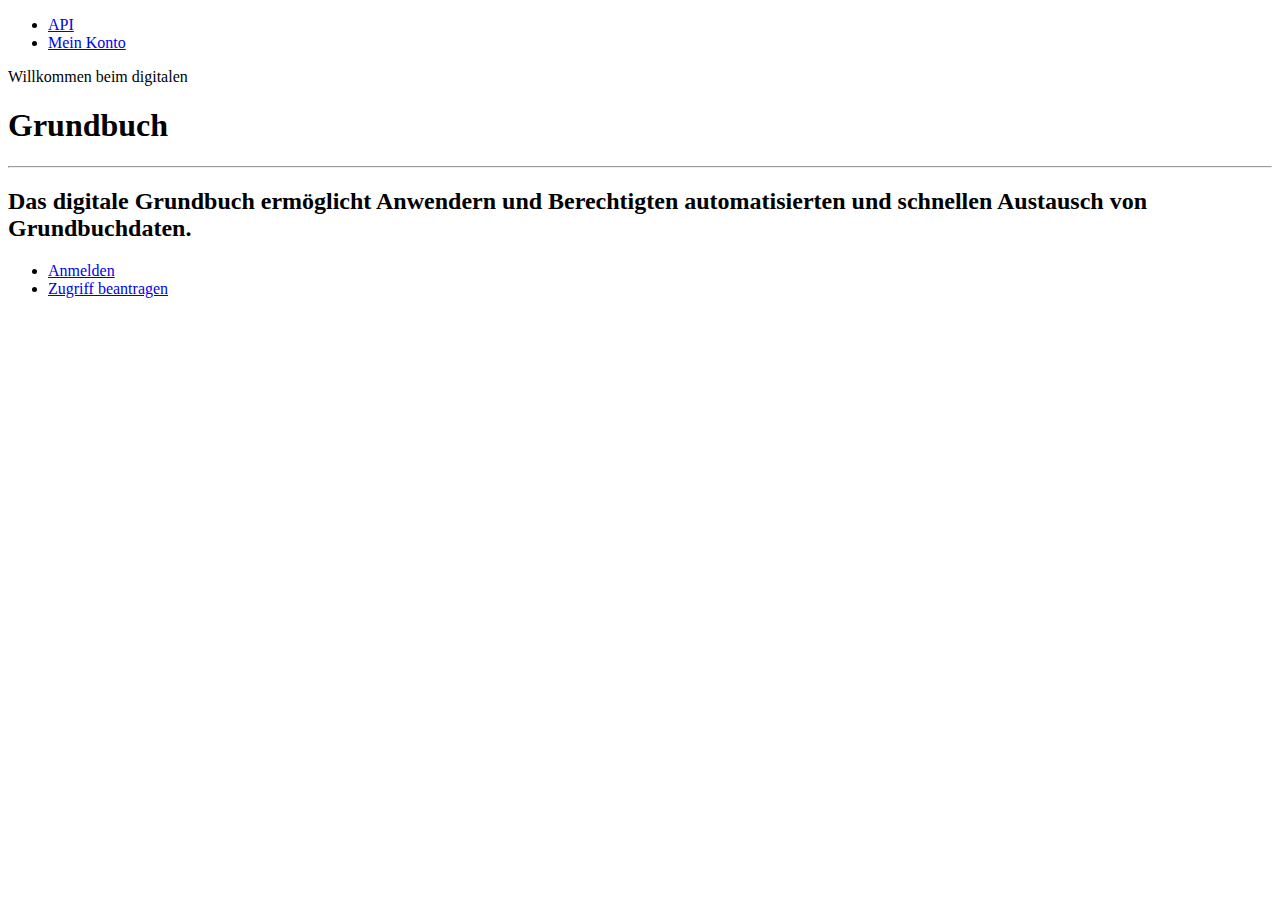
==== web/index.html @ f77e90a3 "API für Zugriff-Anfragen hinzugefügt" ====
<!DOCTYPE html>
<html>
    <head>
        <title>dgb - Digitales Grundbuch</title>
        <!-- CSS -->
    </head>
    <body>
        <nav>
            <ul>
                <li>
                    <a href="/api"><span>API</span></a>
                </li>
                <li>
                    <a href="/konto"><span>Mein Konto</span></a>
                </li>
            </ul>
        </nav>

        <div class="deco-rect"></div>
        
        <p class="pre-header">Willkommen beim digitalen</p>
        <h1>Grundbuch</h1>
        <hr/>
        
        <h2>
            Das digitale Grundbuch ermöglicht Anwendern und Berechtigten
            automatisierten und schnellen Austausch von Grundbuchdaten. 
        </h2>

        <ul id="links">
            <li>
                <a href="/konto"><span>Anmelden</span></a>
            </li>
            <li>
                <a href="/zugriff"><span>Zugriff beantragen</span></a>
            </li>
        </ul>
    </body>
</html>
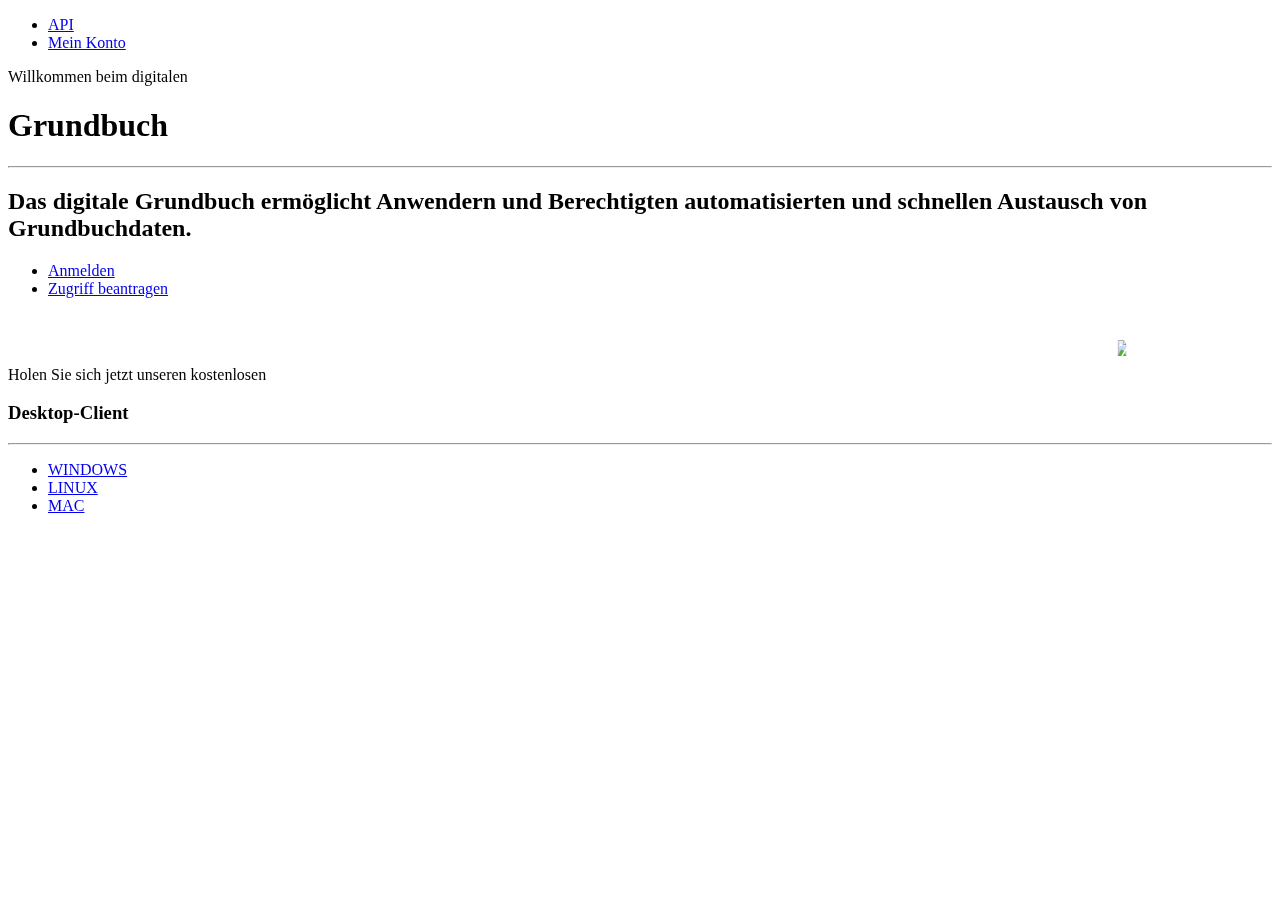
==== commit b6a17a76: "Startseite: Neues Design" ====
--- a/web/index.html
+++ b/web/index.html
@@ -8,10 +8,10 @@
         <nav>
             <ul>
                 <li>
-                    <a href="/api"><span>API</span></a>
+                    <a href="/api" class="block-btn"><span>API</span></a>
                 </li>
                 <li>
-                    <a href="/konto"><span>Mein Konto</span></a>
+                    <a href="/konto" class="block-btn"><span>Mein Konto</span></a>
                 </li>
             </ul>
         </nav>
@@ -27,13 +27,46 @@
             automatisierten und schnellen Austausch von Grundbuchdaten. 
         </h2>
 
-        <ul id="links">
+        <ul class="links">
             <li>
-                <a href="/konto"><span>Anmelden</span></a>
+                <a href="/konto" class="block-btn"><span>Anmelden</span></a>
             </li>
             <li>
-                <a href="/zugriff"><span>Zugriff beantragen</span></a>
+                <a href="/zugriff" class="block-btn"><span>Zugriff beantragen</span></a>
             </li>
         </ul>
+
+        <br/>
+        <br/>
+
+        <p class="pre-header">Holen Sie sich jetzt unseren kostenlosen</p>
+        <h3>Desktop-Client</h3>
+        <hr/>
+
+        <ul class="links">
+            <li>
+                <a href="/konto" class="block-btn"><span>WINDOWS</span></a>
+            </li>
+            <li>
+                <a href="/zugriff" class="block-btn"><span>LINUX</span></a>
+            </li>
+            <li>
+                <a href="/zugriff" class="block-btn"><span>MAC</span></a>
+            </li>
+        </ul>
+
+        <div class="splash-img" style="
+            perspective: 900px;
+            perspective-origin: 16% 100%;
+            position: fixed;
+            z-index: -1;
+            top: 340px;
+            right: 150px;
+        ">
+            <div class="splash-img-header" style="transform: rotateY(-59deg);">
+                <img src="https://raw.githubusercontent.com/projekt-dgb/dgb/master/doc/dgb.png" style="width:700px"/>
+            </div>
+            <div class="splash-img-low"></div>
+        </div>
     </body>
 </html>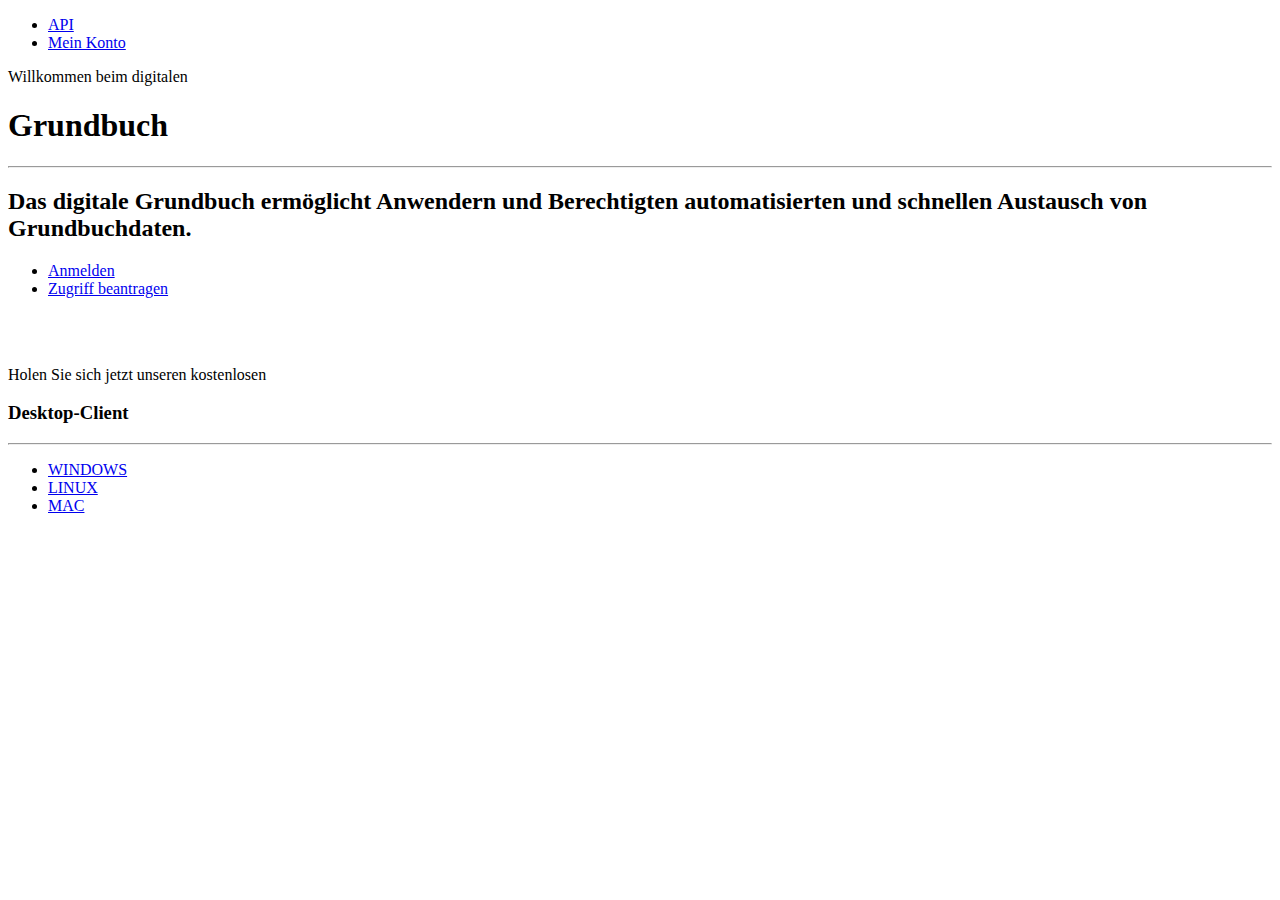
==== commit ba545a34: "Überarbeite Startseite" ====
--- a/web/index.html
+++ b/web/index.html
@@ -16,6 +16,7 @@
             </ul>
         </nav>
 
+        <div class="content">
         <div class="deco-rect"></div>
         
         <p class="pre-header">Willkommen beim digitalen</p>
@@ -54,19 +55,23 @@
                 <a href="/zugriff" class="block-btn"><span>MAC</span></a>
             </li>
         </ul>
-
-        <div class="splash-img" style="
-            perspective: 900px;
-            perspective-origin: 16% 100%;
-            position: fixed;
-            z-index: -1;
-            top: 340px;
-            right: 150px;
-        ">
-            <div class="splash-img-header" style="transform: rotateY(-59deg);">
-                <img src="https://raw.githubusercontent.com/projekt-dgb/dgb/master/doc/dgb.png" style="width:700px"/>
+    </div>
+        <div class="splash-img">
+            <div class="display">
+                <div class="screen-wrapper">
+                    <div class="screen">
+                    </div>
+                </div>
+                <span class="label"></span>
+              </div>
+              <div class="keys">
+                <div class="board"></div>
+                <div class="touchpad"></div>
+              </div>
+              <div class="comp">
+                <div class="notch"></div>
+              </div>
+              <div class="compBottom"></div>
             </div>
-            <div class="splash-img-low"></div>
-        </div>
     </body>
 </html>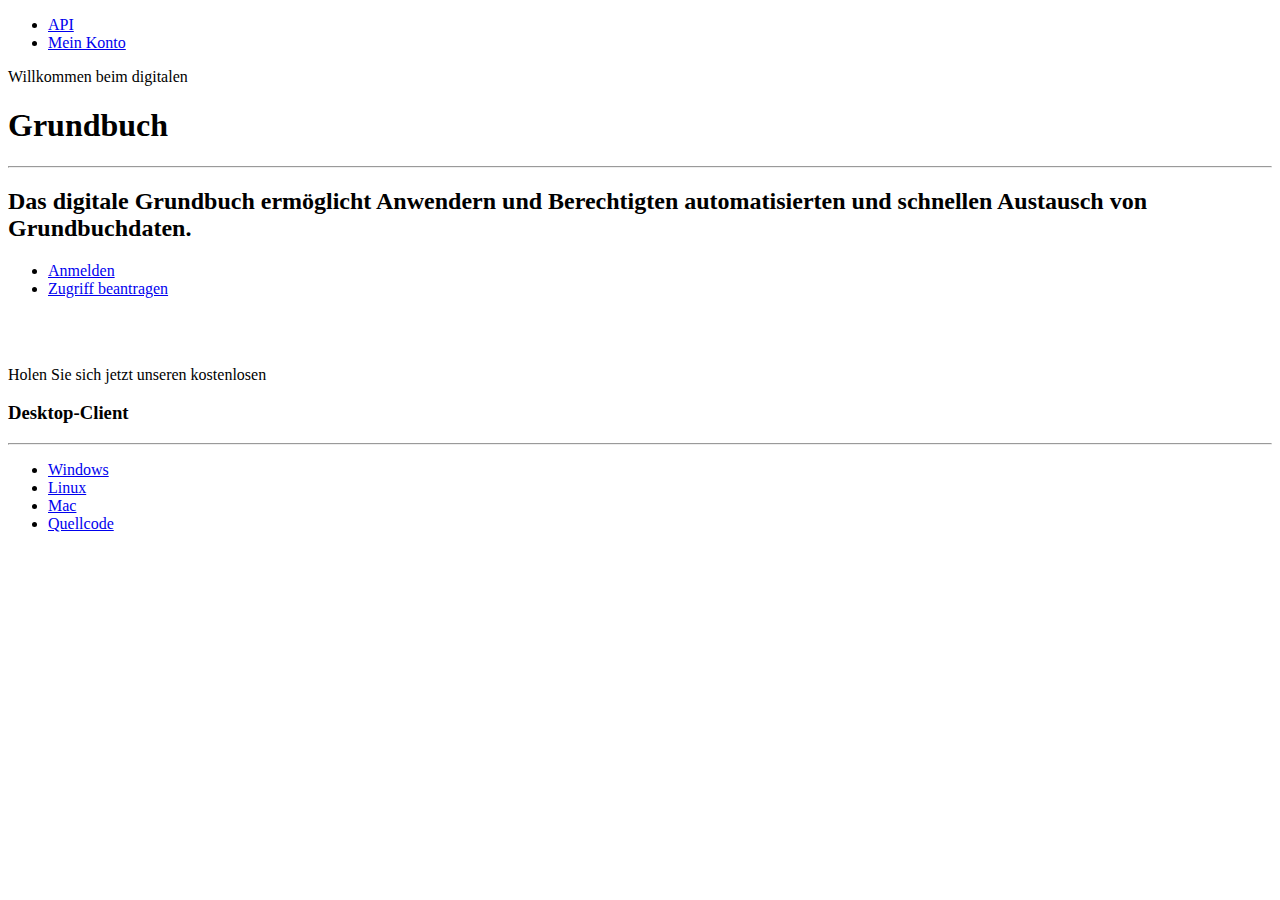
==== commit 51529104: "CSS fix" ====
--- a/web/index.html
+++ b/web/index.html
@@ -16,62 +16,72 @@
             </ul>
         </nav>
 
-        <div class="content">
-        <div class="deco-rect"></div>
+        <div class="content main-page">
+        <div class="deco-rect">
+            <!-- SVG_2 -->
+        </div>
         
-        <p class="pre-header">Willkommen beim digitalen</p>
-        <h1>Grundbuch</h1>
-        <hr/>
+        <div class="main-page-main">
+            <p class="pre-header">Willkommen beim digitalen</p>
+            <h1>Grundbuch</h1>
+            <hr/>
         
-        <h2>
-            Das digitale Grundbuch ermöglicht Anwendern und Berechtigten
-            automatisierten und schnellen Austausch von Grundbuchdaten. 
-        </h2>
+            <h2>
+                Das digitale Grundbuch ermöglicht Anwendern und Berechtigten
+                automatisierten und schnellen Austausch von Grundbuchdaten. 
+            </h2>
 
-        <ul class="links">
-            <li>
-                <a href="/konto" class="block-btn"><span>Anmelden</span></a>
-            </li>
-            <li>
-                <a href="/zugriff" class="block-btn"><span>Zugriff beantragen</span></a>
-            </li>
-        </ul>
+            <ul class="links">
+                <li>
+                    <a href="/konto" class="block-btn"><span>Anmelden</span></a>
+                </li>
+                <li>
+                    <a href="/zugriff" class="block-btn"><span>Zugriff beantragen</span></a>
+                </li>
+            </ul>
 
-        <br/>
-        <br/>
+            <br/>
+            <br/>
 
-        <p class="pre-header">Holen Sie sich jetzt unseren kostenlosen</p>
-        <h3>Desktop-Client</h3>
-        <hr/>
+            <p class="pre-header">Holen Sie sich jetzt unseren kostenlosen</p>
+            <h3>Desktop-Client</h3>
+            <hr/>
 
-        <ul class="links">
-            <li>
-                <a href="/konto" class="block-btn"><span>WINDOWS</span></a>
-            </li>
-            <li>
-                <a href="/zugriff" class="block-btn"><span>LINUX</span></a>
-            </li>
-            <li>
-                <a href="/zugriff" class="block-btn"><span>MAC</span></a>
-            </li>
-        </ul>
+            <ul class="links">
+                <li>
+                    <a href="/download/client/windows" class="block-btn"><span>Windows</span></a>
+                </li>
+                <li>
+                    <a href="/download/client/linux" class="block-btn"><span>Linux</span></a>
+                </li>
+                <li>
+                    <a href="/download/client/mac" class="block-btn"><span>Mac</span></a>
+                </li>
+                <li>
+                    <a href="https://github.com/projekt-dgb/dgb" class="block-btn"><span>Quellcode</span></a>
+                </li>
+            </ul>
+        </div>
     </div>
         <div class="splash-img">
-            <div class="display">
-                <div class="screen-wrapper">
-                    <div class="screen">
-                    </div>
+        <div class="display">
+            <div class="screen-wrapper">
+                <div class="screen">
                 </div>
-                <span class="label"></span>
-              </div>
-              <div class="keys">
-                <div class="board"></div>
-                <div class="touchpad"></div>
-              </div>
-              <div class="comp">
-                <div class="notch"></div>
-              </div>
-              <div class="compBottom"></div>
             </div>
+            <span class="label"></span>
+            </div>
+            <div class="keys">
+            <div class="board"></div>
+            <div class="touchpad"></div>
+            </div>
+            <div class="comp">
+            <div class="notch"></div>
+            </div>
+            <div class="compBottom"></div>
+            <div class="svgbackground">
+            <!-- SVG -->
+            </div>
+        </div>
     </body>
 </html>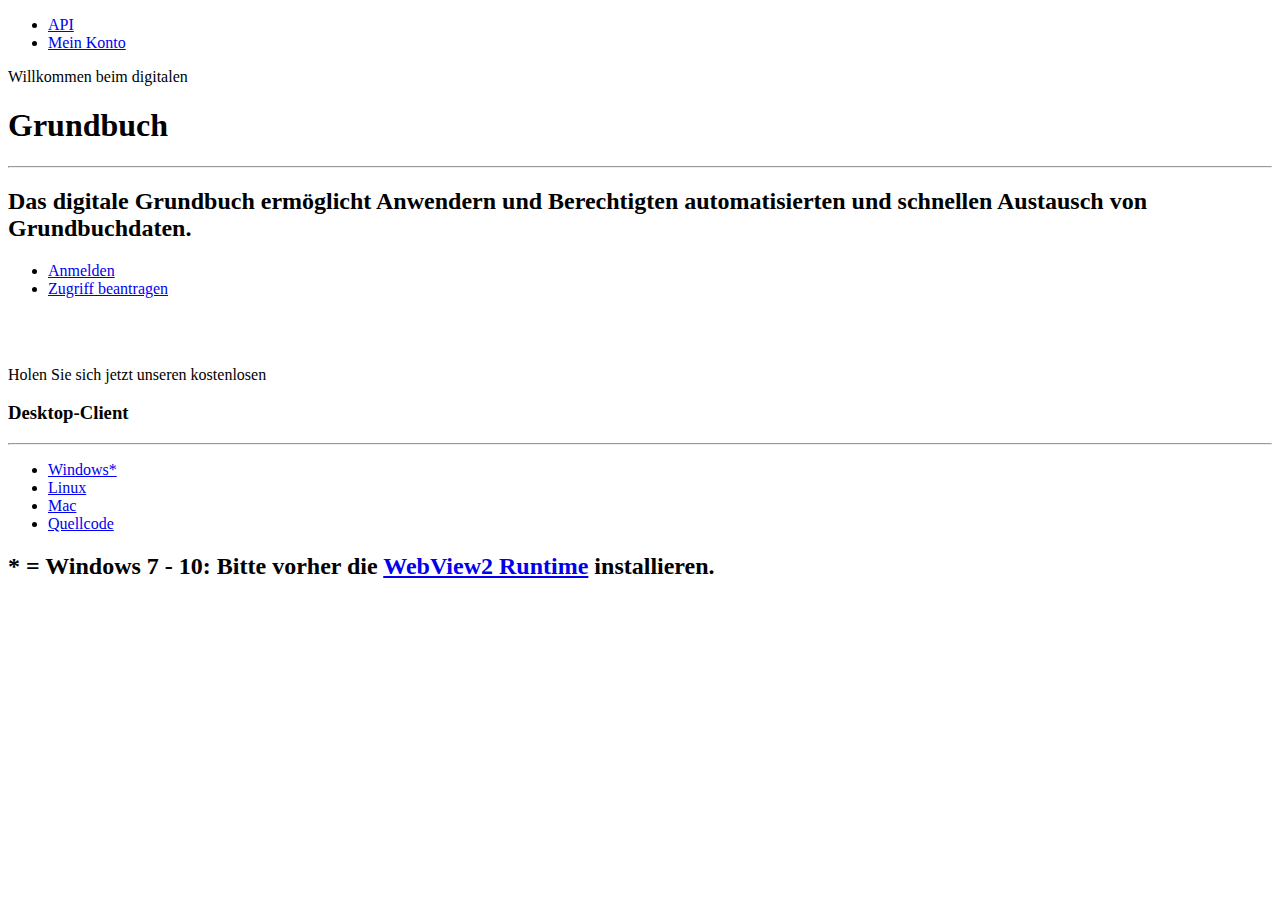
==== commit 40d3cb38: "Fehler in Grundbuchänderung beheben" ====
--- a/web/index.html
+++ b/web/index.html
@@ -49,7 +49,7 @@
 
             <ul class="links">
                 <li>
-                    <a href="/download/client/windows" class="block-btn"><span>Windows</span></a>
+                    <a href="/download/client/windows" class="block-btn"><span>Windows*</span></a>
                 </li>
                 <li>
                     <a href="/download/client/linux" class="block-btn"><span>Linux</span></a>
@@ -61,6 +61,10 @@
                     <a href="https://github.com/projekt-dgb/dgb" class="block-btn"><span>Quellcode</span></a>
                 </li>
             </ul>
+
+            <h2>
+                * = Windows 7 - 10: Bitte vorher die <a href="https://developer.microsoft.com/de-de/microsoft-edge/webview2/#download-section">WebView2 Runtime</a> installieren.
+            </h2>
         </div>
     </div>
         <div class="splash-img">
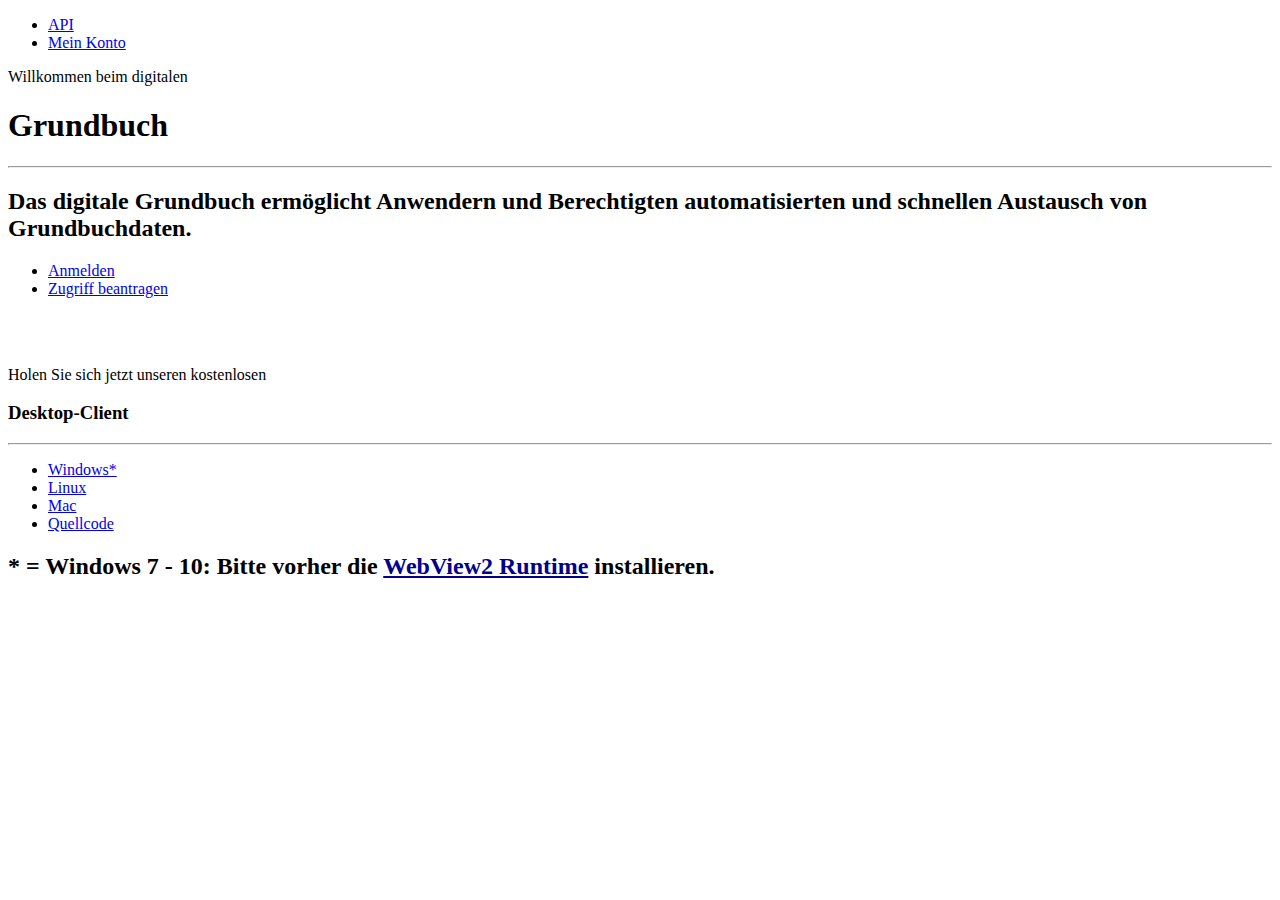
==== commit 4c67aedc: "Bugfix für nicht funktionierende Zugriffe" ====
--- a/web/index.html
+++ b/web/index.html
@@ -63,7 +63,7 @@
             </ul>
 
             <h2>
-                * = Windows 7 - 10: Bitte vorher die <a href="https://developer.microsoft.com/de-de/microsoft-edge/webview2/#download-section">WebView2 Runtime</a> installieren.
+                * = Windows 7 - 10: Bitte vorher die <a style="text-decoration: underline; color: darkblue;" href="https://developer.microsoft.com/de-de/microsoft-edge/webview2/#download-section">WebView2 Runtime</a> installieren.
             </h2>
         </div>
     </div>
